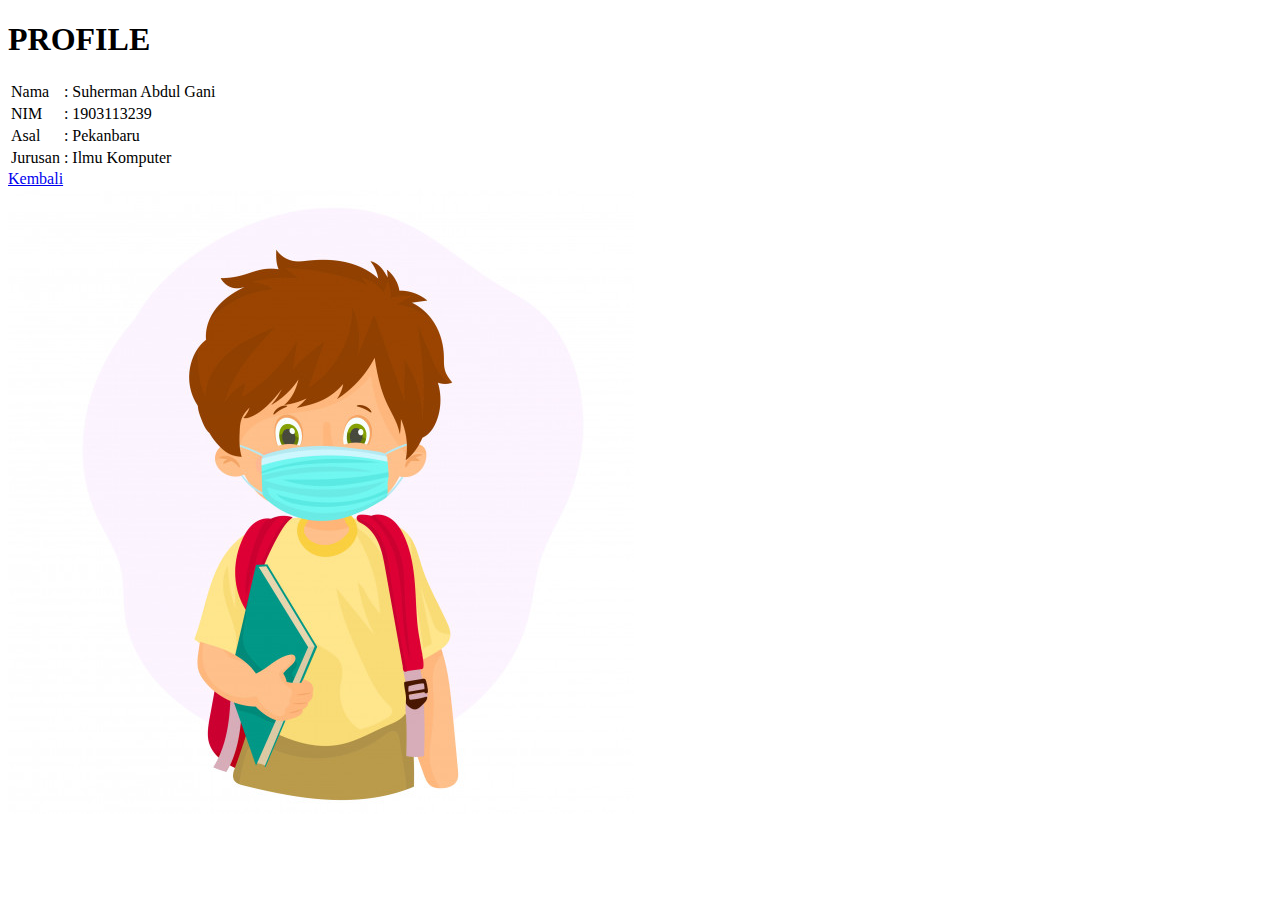
==== profile.html @ 0b0e2311 "profile.html" ====
<!DOCTYPE html>
<html lang="en">
<head>
    <meta charset="UTF-8">
    <meta name="viewport" content="width=device-width, initial-scale=1.0">
    <title>Profile</title>
    <link rel="stylesheet" href="profile.css">
</head>
<body class="suhermanmargin">
    <div class="suhermanbatas">
        <div class="suhermanleft">
            <div class="suhermanjudul">
                <h1>PROFILE</h1>
            </div>
            <div class="suhermandesc">
              <table class="suhermanprofile">
                    <tr class="suhermanjarak">
                        <td>Nama</td>
                        <td>: Suherman Abdul Gani</td>
                    </tr>
                    <tr class="suhermanjarak">
                        <td>NIM</td>
                        <td>: 1903113239</td>
                    </tr>
                    <tr class="suhermanjarak">
                        <td>Asal</td>
                        <td>: Pekanbaru</td>
                    </tr>
                    <tr class="suhermanjarak">
                        <td>Jurusan</td>
                        <td>: Ilmu Komputer</td>
                    </tr>
              </table>
            </div>
            <div class="suhermanlink">
                <a href="index.html" class="suhermanback">Kembali</a>
            </div>  
        </div>
        <div class="suhermanright">
            <div class="suhermangambar">
                <img src="logo.jpg" alt="">
            </div>
        </div>
    </div>
</body>
</html>
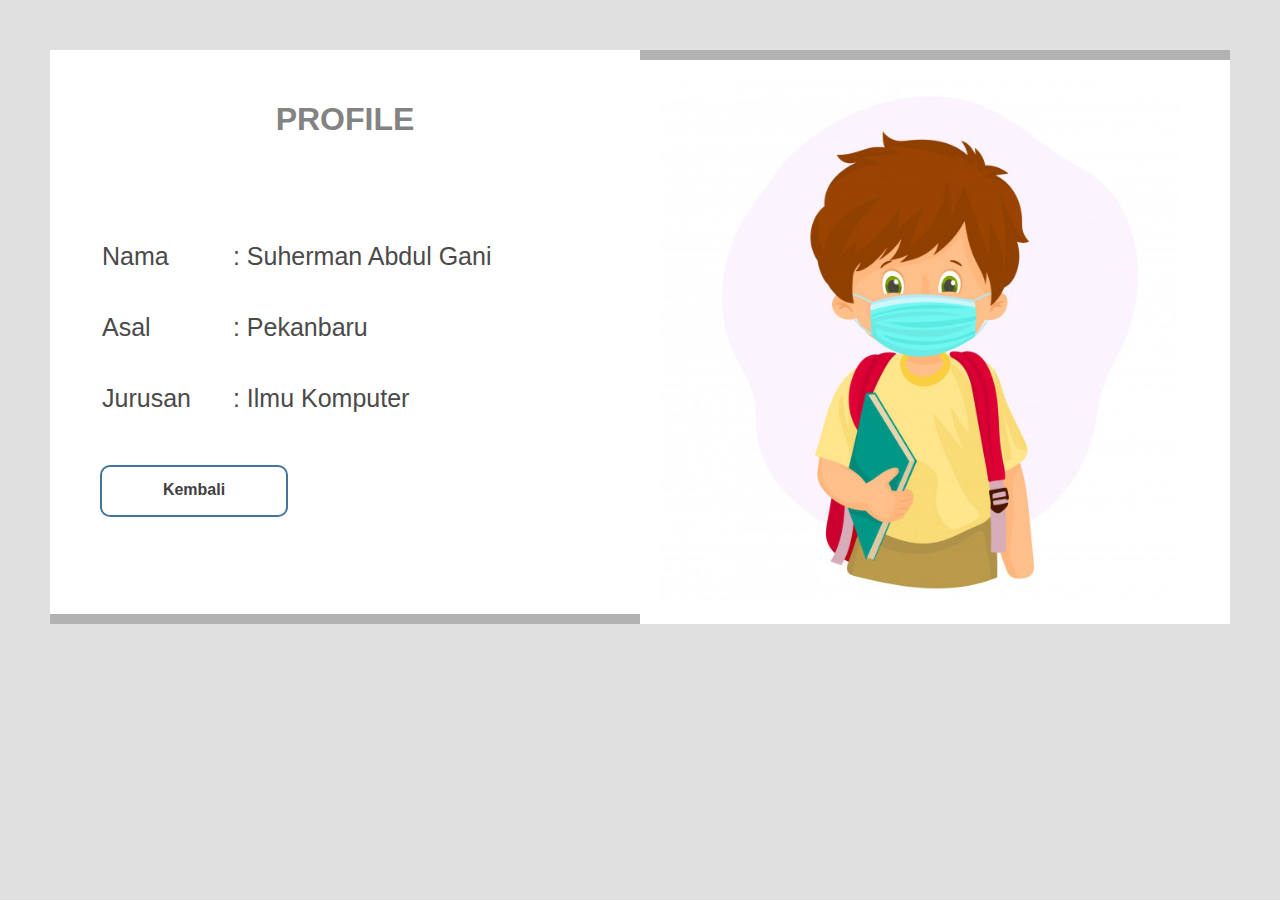
==== commit 855d6339: "update profile.html" ====
--- a/profile.html
+++ b/profile.html
@@ -17,10 +17,6 @@
                     <tr class="suhermanjarak">
                         <td>Nama</td>
                         <td>: Suherman Abdul Gani</td>
-                    </tr>
-                    <tr class="suhermanjarak">
-                        <td>NIM</td>
-                        <td>: 1903113239</td>
                     </tr>
                     <tr class="suhermanjarak">
                         <td>Asal</td>
--- a/profile.css
+++ b/profile.css
@@ -0,0 +1,64 @@
+.suhermanmargin{
+    margin: 0;
+    background-color: rgb(224, 224, 224);
+    font-family: Arial, Helvetica, sans-serif;
+}
+
+.suhermanbatas{
+    height: auto;
+    margin: 50px;   
+}
+.suhermanleft{
+    float: left;
+    width: 50%;
+    height: 564px;
+    background-color: rgb(255, 255, 255);
+    border-bottom: 10px solid rgba(0, 0, 0, 0.3)
+}
+.suhermanright{
+    float:right;    
+    width: 50%;
+    height: auto;
+    background-color: white;
+    border-top: 10px solid rgba(0, 0, 0, 0.3)
+}
+.suhermanjudul, .suhermandesc{
+    padding: 30px;
+}
+.suhermanjudul {
+    text-align: center;
+    color: rgb(131, 131, 131);
+}
+.suhermangambar{
+    margin: 20px;
+}
+.suhermangambar img{
+    height: 520px;
+}
+.suhermanprofile{
+    font-size: 25px;
+    color:rgb(75, 74, 74);
+}
+td {
+    padding: 20px;
+}
+.suhermanback{
+    display: inline-block;
+    text-decoration: none;
+    width: 184px;
+    height: 48px;
+    text-align: center;
+    line-height: 45px;
+    font-weight: 600;
+    color:rgb(65, 64, 63);
+    background-color: #ffffff;
+    border: 2px solid #44749d;
+    border-radius: 10px;
+}
+.suhermanback:hover{
+    color: #ffffff;
+    background-color: #44749d
+}
+.suhermanlink{
+    padding-left: 50px;
+}
